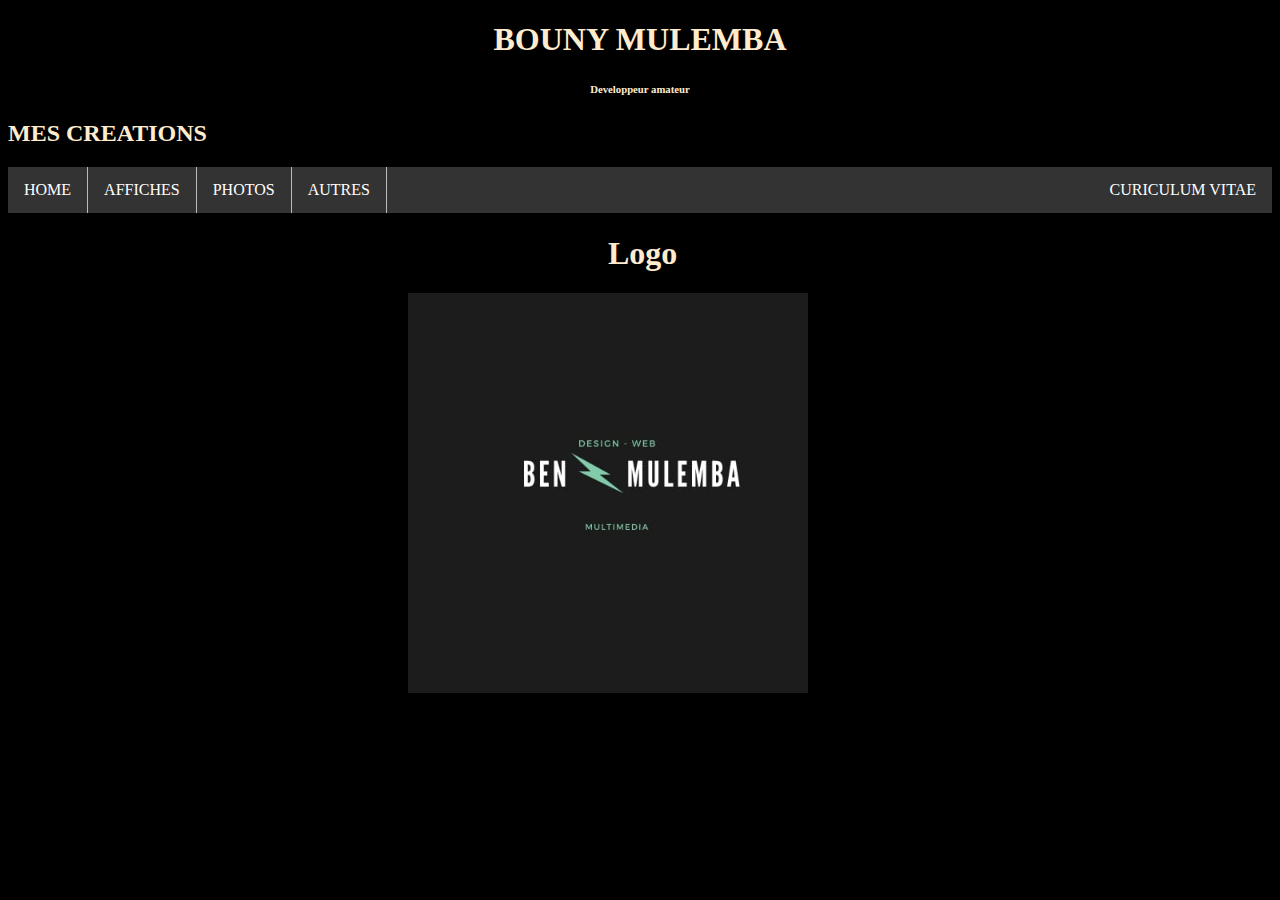
==== index.html @ 77074bb3 "Add files via upload" ====
<!DOCTYPE html>
<html lang="en">
<head>
    <meta charset="UTF-8">
    <meta http-equiv="X-UA-Compatible" content="IE=edge">
    <meta name="viewport" content="width=device-width, initial-scale=1.0">
    <title>BENEDICTION</title>
    <link rel="stylesheet" href="site.css">
</head>
<body>
    <div id="titre">                                             
        <h1>BOUNY MULEMBA</h1>
        <h6>Developpeur amateur</h6>
    </div>
    <h2>MES CREATIONS</h2>
    <ul>
        <li><a href="home.html">HOME</a></li>
        <li><a href="affiche/affiche.html">AFFICHES</a></li>
        <li><a href="photos/photo.html">PHOTOS</a></li>
        <li><a href="autre/autre.html">AUTRES</a></li>
        <li style="float:right"><a href="cv/CV.html">CURICULUM VITAE</a></li>
      </ul>
    <div id="anim_logo">
            <h1 id="ide">Logo</h1>
            <img src="photos/logo.jpeg" alt="" width="400" height="auto">
    </div>      
</body>
</html>
---- site.css ----
body{
    background-color: black;
}
ul {
    list-style-type: none;
    margin: 0;
    padding: 0;
    overflow: hidden;
    background-color: #333;
  }
  
  li {
    float: left;
    border-right:1px solid #bbb;
  }
  li:last-child {
    border-right: none;
  }
  li a {
    display: block;
    color: white;
    text-align: center;
    padding: 14px 16px;
    text-decoration: none;
  }
  li a:hover {
    background-color: #111;
  }                 
  #anim_logo {
    width: 100px;
    height: 100px;
    position: relative;
    text-align: center;
    margin-left: 400px;
  }
  #ide{
      color: blanchedalmond;
      margin-left: 200px; 
  }
  #titre{
      color: blanchedalmond;
      text-align: center;
  }
  h2{
      color: blanchedalmond;
  }
  h1{
    color: blanchedalmond;
    text-align: center;
  }
  .affiche-grid{
    display: grid;
    grid-template-columns: auto auto;
    grid-gap: 100px;
  }
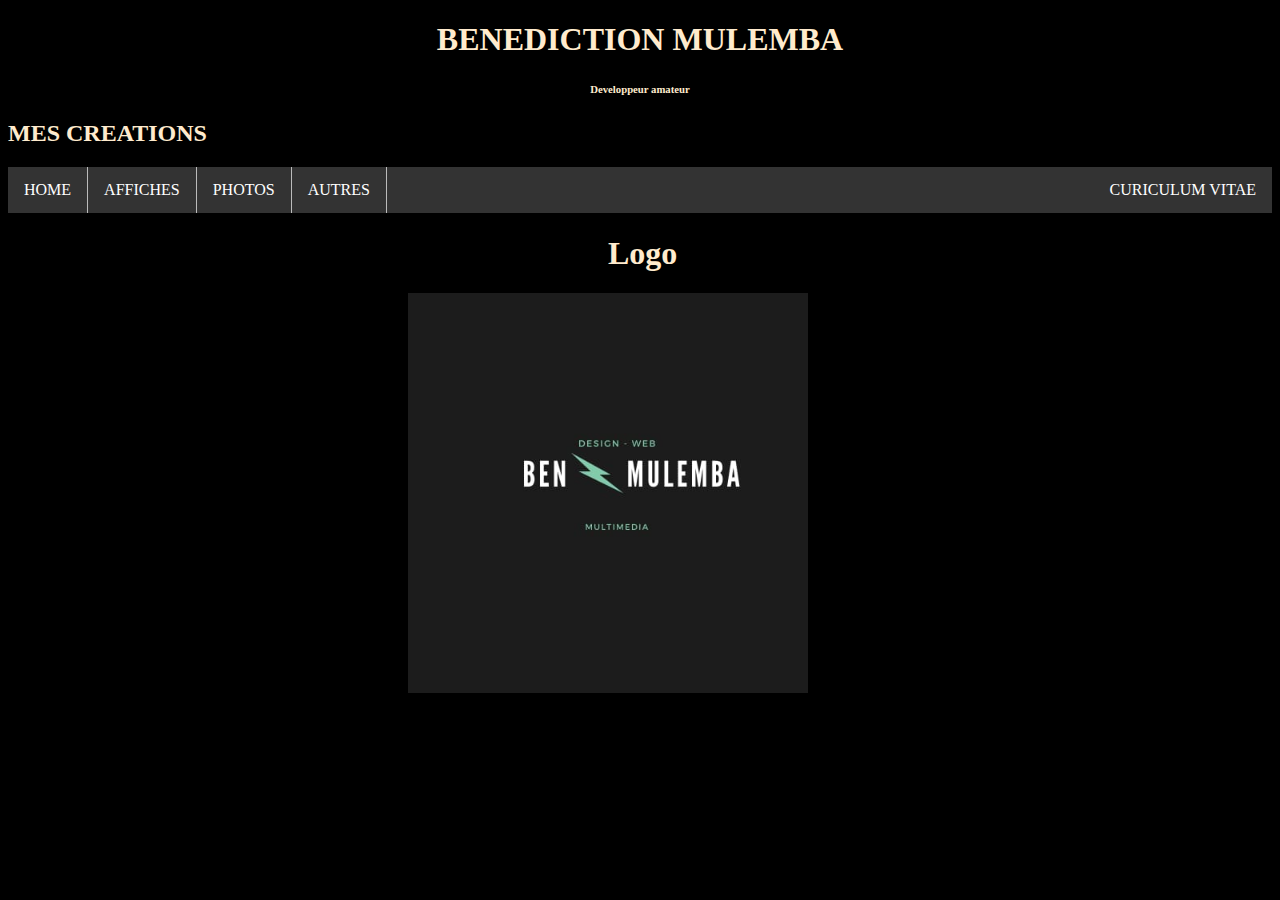
==== commit cb3f96a1: "Update index.html" ====
--- a/index.html
+++ b/index.html
@@ -9,7 +9,7 @@
 </head>
 <body>
     <div id="titre">                                             
-        <h1>BOUNY MULEMBA</h1>
+        <h1>BENEDICTION MULEMBA</h1>
         <h6>Developpeur amateur</h6>
     </div>
     <h2>MES CREATIONS</h2>
@@ -25,4 +25,4 @@
             <img src="photos/logo.jpeg" alt="" width="400" height="auto">
     </div>      
 </body>
-</html>+</html>
